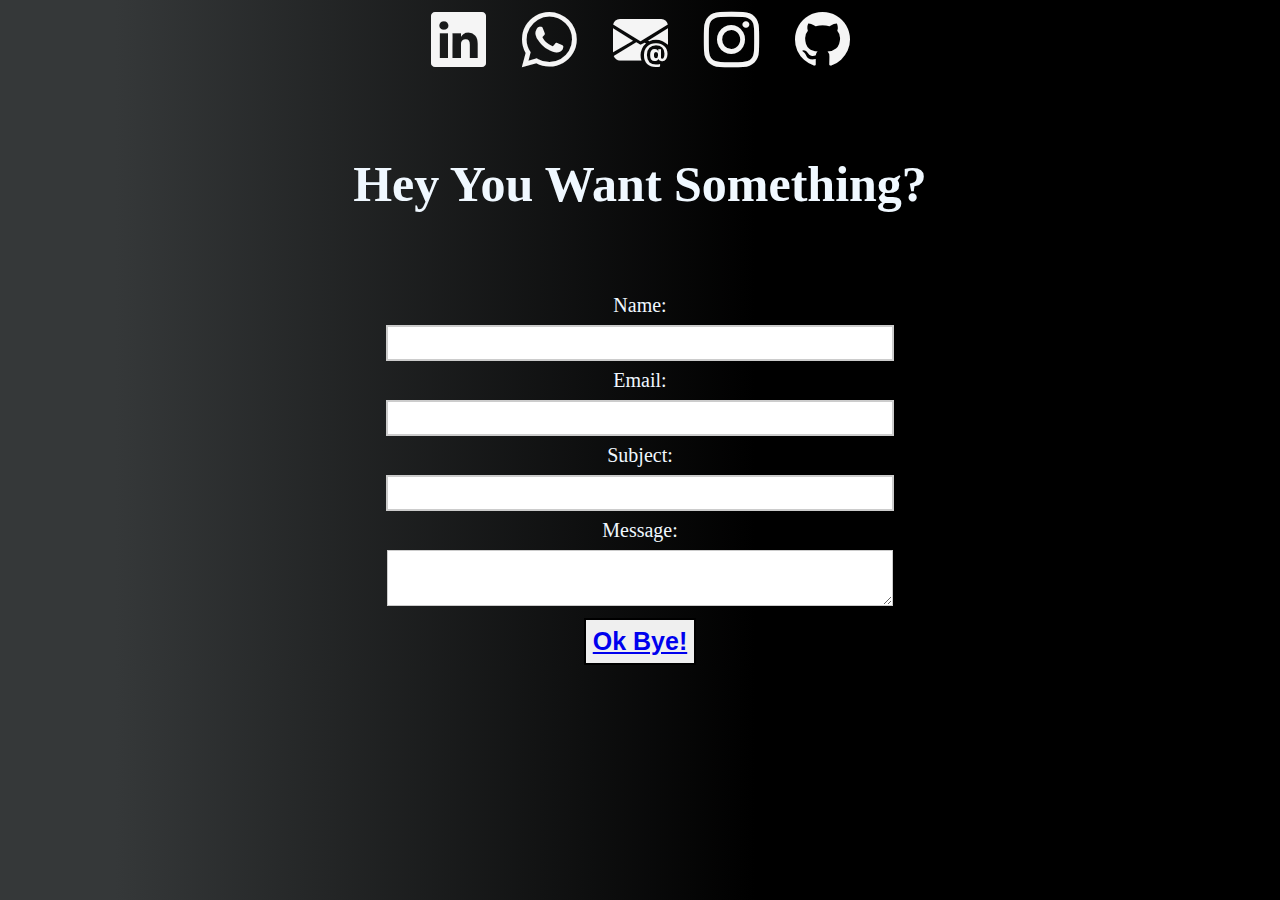
==== contact.html @ ddc65289 "first commit" ====
<!DOCTYPE html>
<html lang="en">
<head>
    <meta charset="UTF-8">
    <meta name="viewport" content="width=device-width, initial-scale=1.0">
    <title>Get in Touch</title>
    <link rel="stylesheet" href="./styles/contact.css">
    <link rel="stylesheet" href="https://cdn.jsdelivr.net/npm/bootstrap-icons@1.11.3/font/bootstrap-icons.min.css">

</head>
<body>
    <div id="logos">
        <a href="https://www.linkedin.com/in/devipriya-m-s-1986191a3/" target="_blank"><i class="bi bi-linkedin"></i></a>
        <a href="https://web.whatsapp.com/" target="_blank"><i class="bi bi-whatsapp"></i></a>
        <a href="mailto:devipriyams7@gmail.com" target="_blank"><i class="bi bi-envelope-at-fill"></i></a>
        <a href="https://www.instagram.com/" target="_blank"><i class="bi bi-instagram"></i></a>
        <a href="https://github.com/DevipriyaMS" target="_blank"><i class="bi bi-github"></i></a>     
    </div>

    <section id="contactmain">
        <h2>Hey You Want Something?</h2>
        <form class="contactform">
            <label>Name:</label>
            <br>
            <input type="text">
            <br>
            <label>Email:</label>
            <br>
            <input type="text">
            <br>
            <label>Subject:</label>
            <br>
            <input type="text" class="subbox">
            <br>
            <label>Message:</label>
            <br>
            <textarea name="Message" id="msgbox"></textarea>
            <br>
            <button type="submit"><a href="./index.html">Ok Bye!</a></button>
        </form>
    </section>
</body>
</html>
---- styles/contact.css ----
body{
    background: rgb(53,56,57);
    background: linear-gradient(90deg, rgba(53,56,57,1) 9%, rgba(0,0,0,1) 59%);
    /* height: 700px; */
    background-size:cover;
    margin: 0%;
}
#logos{
    text-align: center;
    margin-top: 10px;
    /* padding-right: 20px;
    size: 20px; */
    /* justify-content: flex-end;
    display: inline;
    padding-inline: 10px;
    size: 100px; */
}
#logos i{
    display: inline;
    padding-inline: 16px;
    font-size: 55px;
    text-decoration: none;
    color: whitesmoke
}
/* #contactmain{
    background: rgb(53,56,57);
    background: linear-gradient(90deg, rgba(53,56,57,1) 9%, rgba(0,0,0,1) 59%);
    height: 600px;
    width: 100%;
} */
#contactmain h2{
    padding-top: 40px;
    padding-bottom: 40px;
    color: aliceblue;
    text-align: center;
    font-size: 50px;
    font-style: bold;
}
.contactform{
    justify-content: center;
    align-items: center;
    text-align: center;
}
label{
    /* padding-right: 20px;
    padding-left: 90px; */
    font-size: 20px;
    /* justify-content: center;
    align-items: center;
    text-align: center; */
    font-style: bold;
    color: aliceblue;
}
input{
    margin: 8px;
    border-style: solid;
    border-color: #ccc;
    width: 500px;
    height: 30px;
}
.subbox{
    margin: 8px;
    border-style: solid;
    border-color: #ccc;
    width: 500px;
    height: 30px;
}
#msgbox{
    margin-top: 8px;
    border-style: solid;
    border-color: #ccc;
    width: 500px;
    height: 50px;
}
button{
    margin-top: 8px;
    padding: 7px;
    border-style: solid;
    box-shadow: #c2c2c2;
    color: black;
    font-weight:600;
    text-decoration: none;
    font-size: 25px;
}
button:hover{
    color: rgb(5, 13, 49);
}
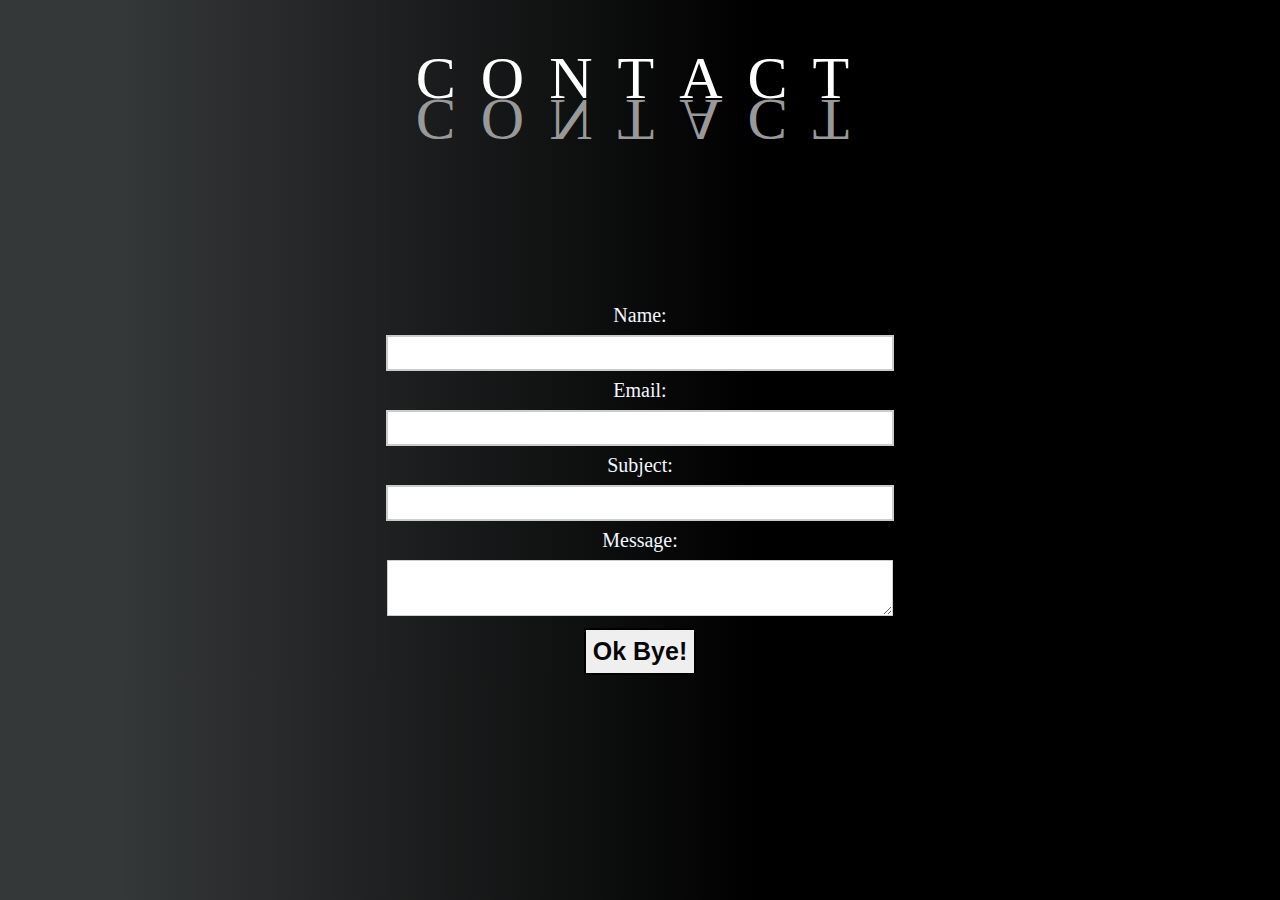
==== commit e25530fe: "changes made to contact page" ====
--- a/contact.html
+++ b/contact.html
@@ -9,35 +9,73 @@
 
 </head>
 <body>
-    <div id="logos">
+
+    <!-- <div id="logos">
         <a href="https://www.linkedin.com/in/devipriya-m-s-1986191a3/" target="_blank"><i class="bi bi-linkedin"></i></a>
         <a href="https://web.whatsapp.com/" target="_blank"><i class="bi bi-whatsapp"></i></a>
         <a href="mailto:devipriyams7@gmail.com" target="_blank"><i class="bi bi-envelope-at-fill"></i></a>
         <a href="https://www.instagram.com/" target="_blank"><i class="bi bi-instagram"></i></a>
         <a href="https://github.com/DevipriyaMS" target="_blank"><i class="bi bi-github"></i></a>     
-    </div>
-
-    <section id="contactmain">
-        <h2>Hey You Want Something?</h2>
-        <form class="contactform">
-            <label>Name:</label>
-            <br>
-            <input type="text">
-            <br>
-            <label>Email:</label>
-            <br>
-            <input type="text">
-            <br>
-            <label>Subject:</label>
-            <br>
-            <input type="text" class="subbox">
-            <br>
-            <label>Message:</label>
-            <br>
-            <textarea name="Message" id="msgbox"></textarea>
-            <br>
-            <button type="submit"><a href="./index.html">Ok Bye!</a></button>
-        </form>
-    </section>
+    </div> -->
+    <!-- <section id="contactmain"> -->
+        <div class="container">
+            <div class="contact-style">
+                <div class="overlay"></div>
+                <div class="text">
+                    <div class="wrapper">
+                        <div id="C" class="letter">C</div>
+                        <div class="shadow">C</div>
+                    </div>
+                    <div class="wrapper">
+                        <div id="O" class="letter">O</div>
+                        <div class="shadow">O</div>
+                    </div>
+                    <div class="wrapper">
+                        <div id="N" class="letter">N</div>
+                        <div class="shadow">N</div>
+                    </div>
+                    <div class="wrapper">
+                        <div id="T" class="letter">T</div>
+                        <div class="shadow">T</div>
+                    </div>
+                    <div class="wrapper">
+                        <div id="A" class="letter">A</div>
+                        <div class="shadow">A</div>
+                    </div>
+                    <div class="wrapper">
+                        <div id="C" class="letter">C</div>
+                        <div class="shadow">C</div>
+                    </div>
+                    <div class="wrapper">
+                        <div id="T" class="letter">T</div>
+                        <div class="shadow">T</div>
+                    </div>
+                  </div>  
+                </div>
+        </div>
+        
+        <!-- <h2>Hey You Want Something?</h2> -->
+        <div class="contact-container">
+            <form class="contactform">
+                <label>Name:</label>
+                <br>
+                <input type="text">
+                <br>
+                <label>Email:</label>
+                <br>
+                <input type="text">
+                <br>
+                <label>Subject:</label>
+                <br>
+                <input type="text" class="subbox">
+                <br>
+                <label>Message:</label>
+                <br>
+                <textarea name="Message" id="msgbox"></textarea>
+                <br>
+                <button type="submit"><a href="./index.html">Ok Bye!</a></button>
+            </form>
+        </div>
+    <!-- </section> -->
 </body>
 </html>--- a/styles/contact.css
+++ b/styles/contact.css
@@ -1,16 +1,89 @@
-body{
+body {
     background: rgb(53,56,57);
     background: linear-gradient(90deg, rgba(53,56,57,1) 9%, rgba(0,0,0,1) 59%);
     /* height: 700px; */
     background-size:cover;
     margin: 0%;
 }
+
+.container {
+    margin-top: 0px;
+}
+
+.contact-style {
+    height: 30vh;
+    position: relative;
+    margin-top: 5%;
+}
+
+.overlay {
+    /* position: absolute;
+    bottom: 0;
+    left: 0;
+    top: 0;
+    width: 100%;
+    height: 30vh; */
+    z-index: 100;
+    background: rgb(255, 255, 255);
+    background: linear-gradient(
+        0deg,
+        rgba(255, 255, 255, 1) 75%,
+        rgba(255, 255, 255, 0.9) 80%,
+        rgba(255, 255, 255, 0.25) 95%,
+        rgba(255, 255, 255, 0) 100%
+    );
+}
+ 
+.text {
+    font-family: "Yanone Kaffeesatz";
+    color: white;
+    font-size: 60px;
+    display: flex;
+    position: absolute;
+    bottom: 20vh;
+    left: 50%;
+    transform: translateX(-50%);
+    user-select: none;
+
+    .wrapper {
+        padding-left: 5px;
+        padding-right: 20px;
+        padding-top: 13px;
+
+        .letter {
+            transition: ease-out 1s;
+            transform: translateY(40%);
+        }
+
+        .shadow {
+            transform: scale(1, -1);
+            color: #999;
+            transition: ease-in 5s, ease-out 5s;
+        }
+
+        &:hover {
+            .letter {
+                transform: translateY(-50%);
+            }
+
+            .shadow {
+                opacity: 0;
+                transform: translateY(50%);
+            }
+        }
+    }
+}
+
+.contact-container{
+    margin-top: -60px;
+}
+
 #logos{
     text-align: center;
-    margin-top: 10px;
-    /* padding-right: 20px;
-    size: 20px; */
-    /* justify-content: flex-end;
+    /* margin-top: 10px;
+    padding-right: 20px;
+    size: 20px;
+    justify-content: flex-end;
     display: inline;
     padding-inline: 10px;
     size: 100px; */
@@ -18,7 +91,8 @@
 #logos i{
     display: inline;
     padding-inline: 16px;
-    font-size: 55px;
+    margin-bottom: 8px;
+    font-size: 30px;
     text-decoration: none;
     color: whitesmoke
 }
@@ -40,12 +114,13 @@
     justify-content: center;
     align-items: center;
     text-align: center;
+    margin-top: 30px;
 }
 label{
-    /* padding-right: 20px;
+/* padding-right: 20px;
     padding-left: 90px; */
     font-size: 20px;
-    /* justify-content: center;
+/* justify-content: center;
     align-items: center;
     text-align: center; */
     font-style: bold;
@@ -77,11 +152,13 @@
     padding: 7px;
     border-style: solid;
     box-shadow: #c2c2c2;
-    color: black;
+}
+button a{
+    text-decoration: none;
+    color: rgb(7, 7, 7);
     font-weight:600;
-    text-decoration: none;
     font-size: 25px;
 }
 button:hover{
-    color: rgb(5, 13, 49);
+    color: rgb(11, 19, 56);
 }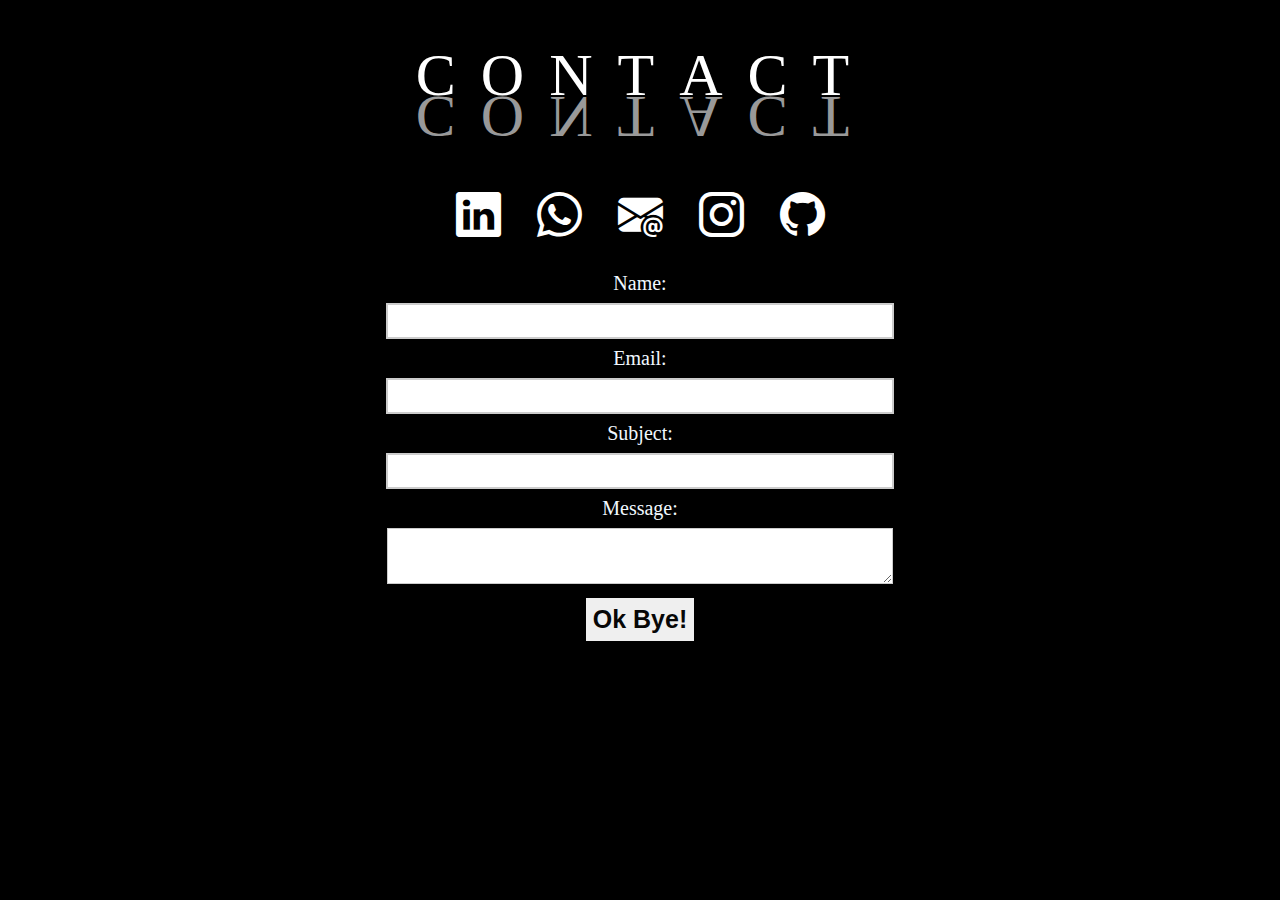
==== commit bea47ac1: "style updates" ====
--- a/contact.html
+++ b/contact.html
@@ -9,16 +9,7 @@
 
 </head>
 <body>
-
-    <!-- <div id="logos">
-        <a href="https://www.linkedin.com/in/devipriya-m-s-1986191a3/" target="_blank"><i class="bi bi-linkedin"></i></a>
-        <a href="https://web.whatsapp.com/" target="_blank"><i class="bi bi-whatsapp"></i></a>
-        <a href="mailto:devipriyams7@gmail.com" target="_blank"><i class="bi bi-envelope-at-fill"></i></a>
-        <a href="https://www.instagram.com/" target="_blank"><i class="bi bi-instagram"></i></a>
-        <a href="https://github.com/DevipriyaMS" target="_blank"><i class="bi bi-github"></i></a>     
-    </div> -->
-    <!-- <section id="contactmain"> -->
-        <div class="container">
+      <div class="container">
             <div class="contact-style">
                 <div class="overlay"></div>
                 <div class="text">
@@ -53,7 +44,15 @@
                   </div>  
                 </div>
         </div>
-        
+
+        <div id="logos">
+            <a href="https://www.linkedin.com/in/devipriya-m-s-1986191a3/" target="_blank"><i class="bi bi-linkedin"></i></a>
+            <a href="https://web.whatsapp.com/" target="_blank"><i class="bi bi-whatsapp"></i></a>
+            <a href="mailto:devipriyams7@gmail.com" target="_blank"><i class="bi bi-envelope-at-fill"></i></a>
+            <a href="https://www.instagram.com/" target="_blank"><i class="bi bi-instagram"></i></a>
+            <a href="https://github.com/DevipriyaMS" target="_blank"><i class="bi bi-github"></i></a>     
+        </div>
+
         <!-- <h2>Hey You Want Something?</h2> -->
         <div class="contact-container">
             <form class="contactform">
@@ -76,6 +75,5 @@
                 <button type="submit"><a href="./index.html">Ok Bye!</a></button>
             </form>
         </div>
-    <!-- </section> -->
 </body>
 </html>--- a/styles/contact.css
+++ b/styles/contact.css
@@ -1,29 +1,17 @@
 body {
-    background: rgb(53,56,57);
-    background: linear-gradient(90deg, rgba(53,56,57,1) 9%, rgba(0,0,0,1) 59%);
+    /* background: rgb(53,56,57); */
+    /* background: linear-gradient(90deg, rgba(53,56,57,1) 9%, rgba(0,0,0,1) 59%); */
     /* height: 700px; */
+    background-color: black;
     background-size:cover;
     margin: 0%;
 }
 
-.container {
-    margin-top: 0px;
-}
-
 .contact-style {
-    height: 30vh;
-    position: relative;
-    margin-top: 5%;
+    height: 190px;
 }
 
 .overlay {
-    /* position: absolute;
-    bottom: 0;
-    left: 0;
-    top: 0;
-    width: 100%;
-    height: 30vh; */
-    z-index: 100;
     background: rgb(255, 255, 255);
     background: linear-gradient(
         0deg,
@@ -40,7 +28,6 @@
     font-size: 60px;
     display: flex;
     position: absolute;
-    bottom: 20vh;
     left: 50%;
     transform: translateX(-50%);
     user-select: none;
@@ -74,58 +61,33 @@
     }
 }
 
-.contact-container{
-    margin-top: -60px;
+#logos{
+    text-align: center;
+    margin-top: 0px;
+    z-index: 1000;
 }
 
-#logos{
-    text-align: center;
-    /* margin-top: 10px;
-    padding-right: 20px;
-    size: 20px;
-    justify-content: flex-end;
-    display: inline;
-    padding-inline: 10px;
-    size: 100px; */
-}
 #logos i{
     display: inline;
     padding-inline: 16px;
-    margin-bottom: 8px;
-    font-size: 30px;
+    font-size: 45px;
     text-decoration: none;
-    color: whitesmoke
+    color: white;
 }
-/* #contactmain{
-    background: rgb(53,56,57);
-    background: linear-gradient(90deg, rgba(53,56,57,1) 9%, rgba(0,0,0,1) 59%);
-    height: 600px;
-    width: 100%;
-} */
-#contactmain h2{
-    padding-top: 40px;
-    padding-bottom: 40px;
-    color: aliceblue;
-    text-align: center;
-    font-size: 50px;
-    font-style: bold;
-}
+
 .contactform{
     justify-content: center;
     align-items: center;
     text-align: center;
     margin-top: 30px;
 }
+
 label{
-/* padding-right: 20px;
-    padding-left: 90px; */
     font-size: 20px;
-/* justify-content: center;
-    align-items: center;
-    text-align: center; */
     font-style: bold;
     color: aliceblue;
 }
+
 input{
     margin: 8px;
     border-style: solid;
@@ -133,6 +95,7 @@
     width: 500px;
     height: 30px;
 }
+
 .subbox{
     margin: 8px;
     border-style: solid;
@@ -140,6 +103,7 @@
     width: 500px;
     height: 30px;
 }
+
 #msgbox{
     margin-top: 8px;
     border-style: solid;
@@ -147,18 +111,21 @@
     width: 500px;
     height: 50px;
 }
+
 button{
     margin-top: 8px;
     padding: 7px;
     border-style: solid;
     box-shadow: #c2c2c2;
 }
+
 button a{
     text-decoration: none;
     color: rgb(7, 7, 7);
     font-weight:600;
     font-size: 25px;
 }
+
 button:hover{
     color: rgb(11, 19, 56);
 }